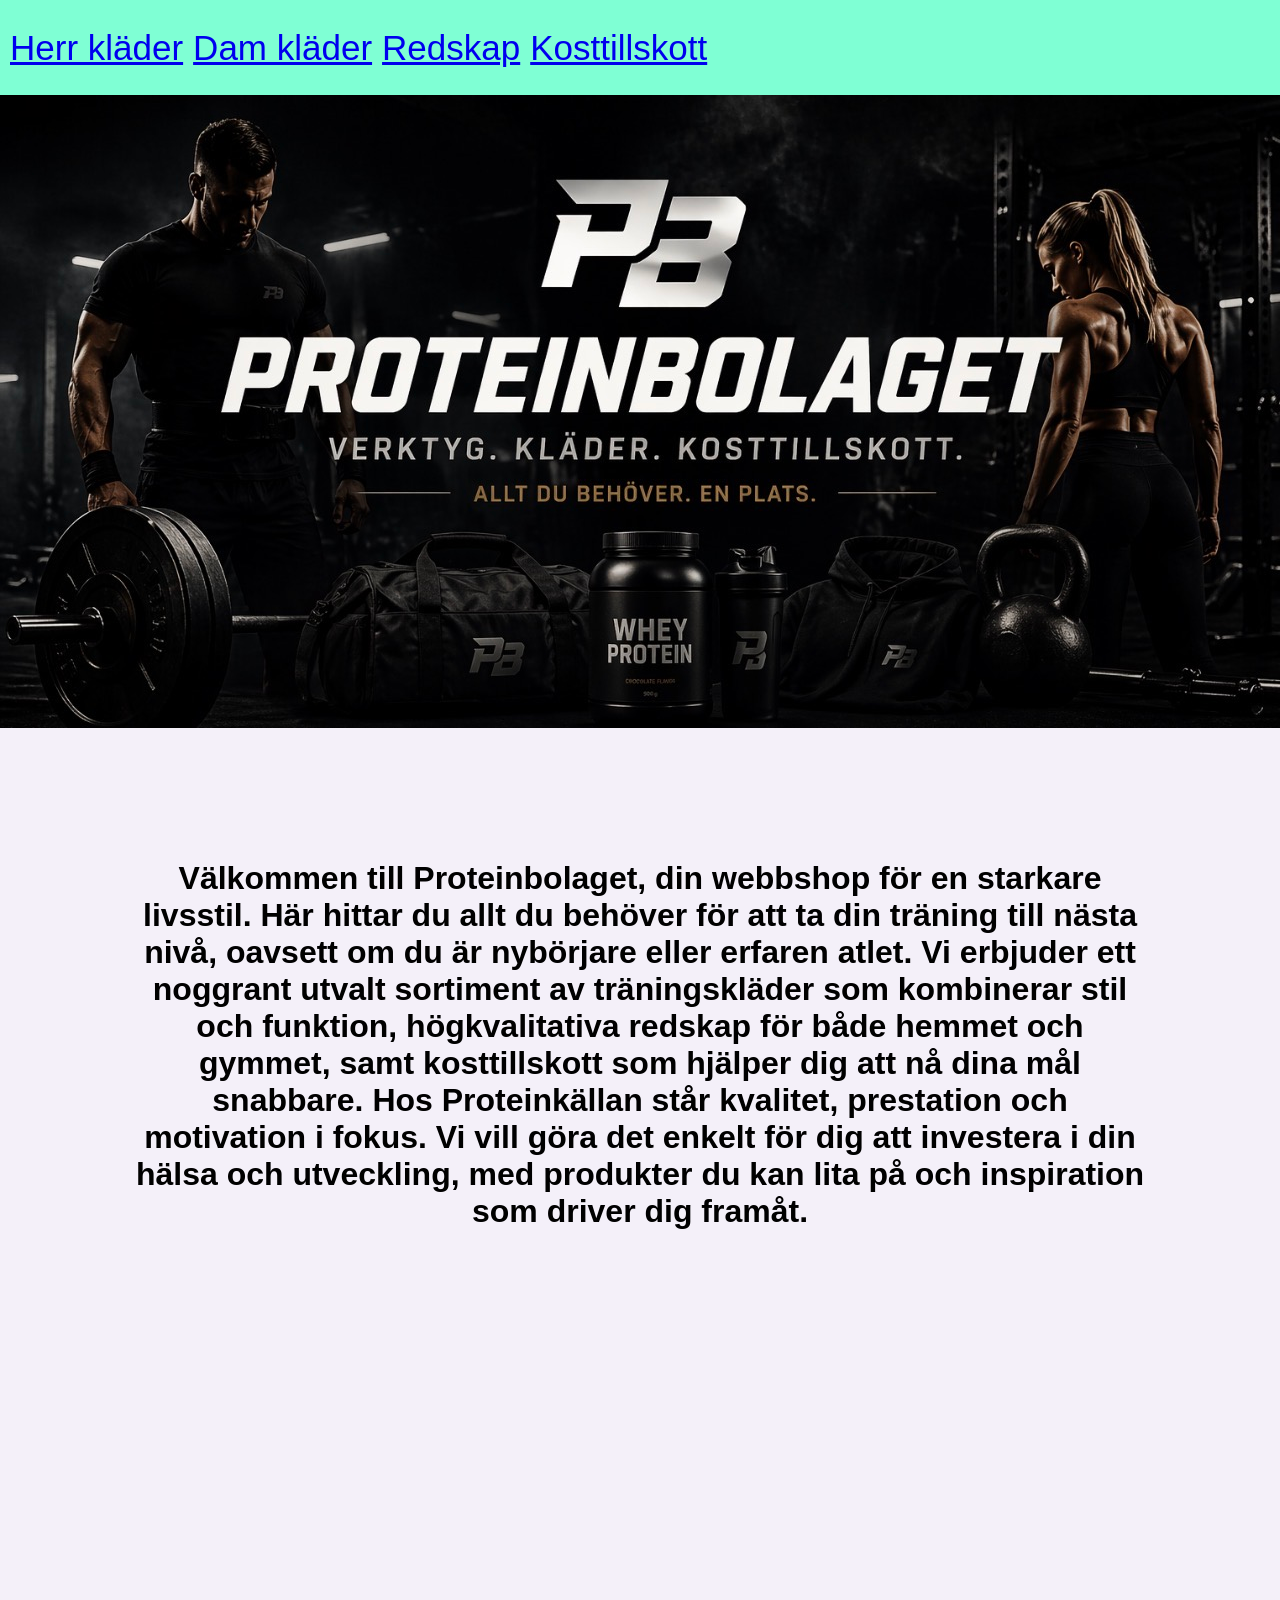
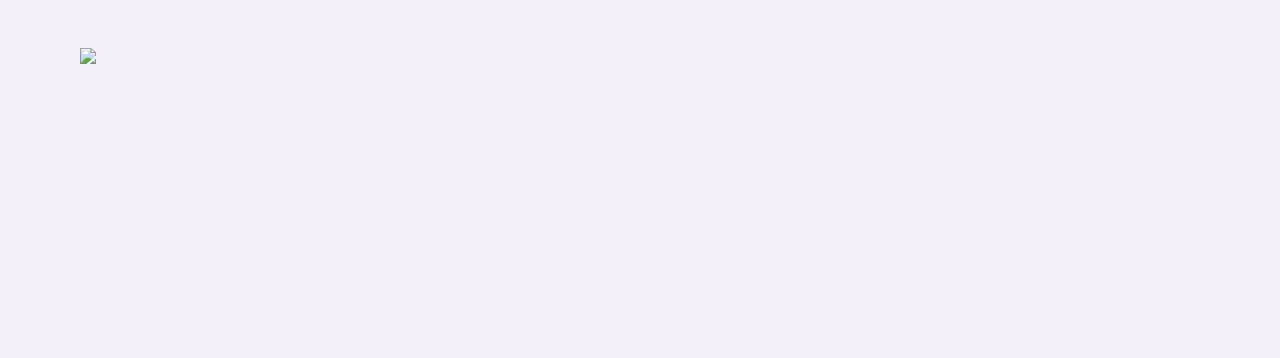
==== index.html @ 51661e9b "löste filflytt" ====
<!DOCTYPE html>
<html lang="en">

<head>
    <meta charset="UTF-8">
    <meta name="viewport" content="width=device-width, initial-scale=1.0">
    <title>Proteinkällan.com</title>
    <link rel="stylesheet" href="style.css" />
    <link rel="icon" type="image/png" size="32x32" href="gym.png">
    <script src="https://www.flaticon.com/free-icons/dumbbell" crossorigin="anonymous"></script>
</head>

<body>
    <header>
        <nav class="meny">

            <ul class="links">
                <li><a href="Herr-kläder.html">Herr kläder</a></li>
                <li><a href="Dam-kläder.html">Dam kläder</a></li>
                <li><a href="Redskap.html">Redskap</a></li>
                <li><a href="Kosttillskott.html">Kosttillskott</a></li>
            </ul>

        </nav>

    </header>
    <main>
        <img src="bilder/IMG_6598.jpg" alt="proteinkällan">
        <h1>Välkommen till Proteinbolaget, din webbshop för en starkare livsstil. Här hittar du allt du behöver för att
            ta din träning till nästa nivå, oavsett om du är nybörjare eller erfaren atlet. Vi erbjuder ett noggrant
            utvalt sortiment av träningskläder som kombinerar stil och funktion, högkvalitativa redskap för både hemmet
            och gymmet, samt kosttillskott som hjälper dig att nå dina mål snabbare.
            Hos Proteinkällan står kvalitet, prestation och motivation i fokus. Vi vill göra det enkelt för dig att
            investera i din hälsa och utveckling, med produkter du kan lita på och inspiration som driver dig framåt.
        </h1>



        <section class="hero">
            <div class="hero-img"></div>

            <div class="Container">
                <img src="bild 1.webp" src="bild 2jpeg" src="bild 3.webp" src="bild 4.jpg" src="bild5.webp"
                    src="bild6.webp" src="bild7.jpeg" src="bild8.webp" />

            </div>
        </section>
    </main>
    <footer>

    </footer>
</body>

</html>
---- style.css ----
* {
  margin: 0;
  padding: 0;
}

body {
  background-color: rgb(244, 240, 249);
  font-family: Arial, Helvetica, sans-serif;
  height: 100vh;
}
.container {
  display: flex;
  justify-content: center;
  align-items: center;
  height: 30vh;
  width: 50%;
}

h1 {
  width: fit-content;
  margin-top: 20px auto 0 auto;
  text-align: center;
  padding: 10%;
}


.proteinkällan 
{
  width: 100%;
}
.links
{
  display: flex;
  align-items: center;
  justify-content: flex-start;
  list-style-type: none;
  margin: 0;
  gap: 10px;
  font-size: 35px;
}
  



.meny {
    background-color: aquamarine;
    color: aliceblue;
    display: flex;  
    height: 75px;
    align-items: center;
    padding: 10px;
 
}

.hero {
  height: 600px;
  background-image: url("bild1.webp");
  background-size: cover;
  background-position: center;
  display: flex;
  align-items: center;
  justify-content: flex-start;
  padding-left: 80px;
  color: white;
  position: relative;
}
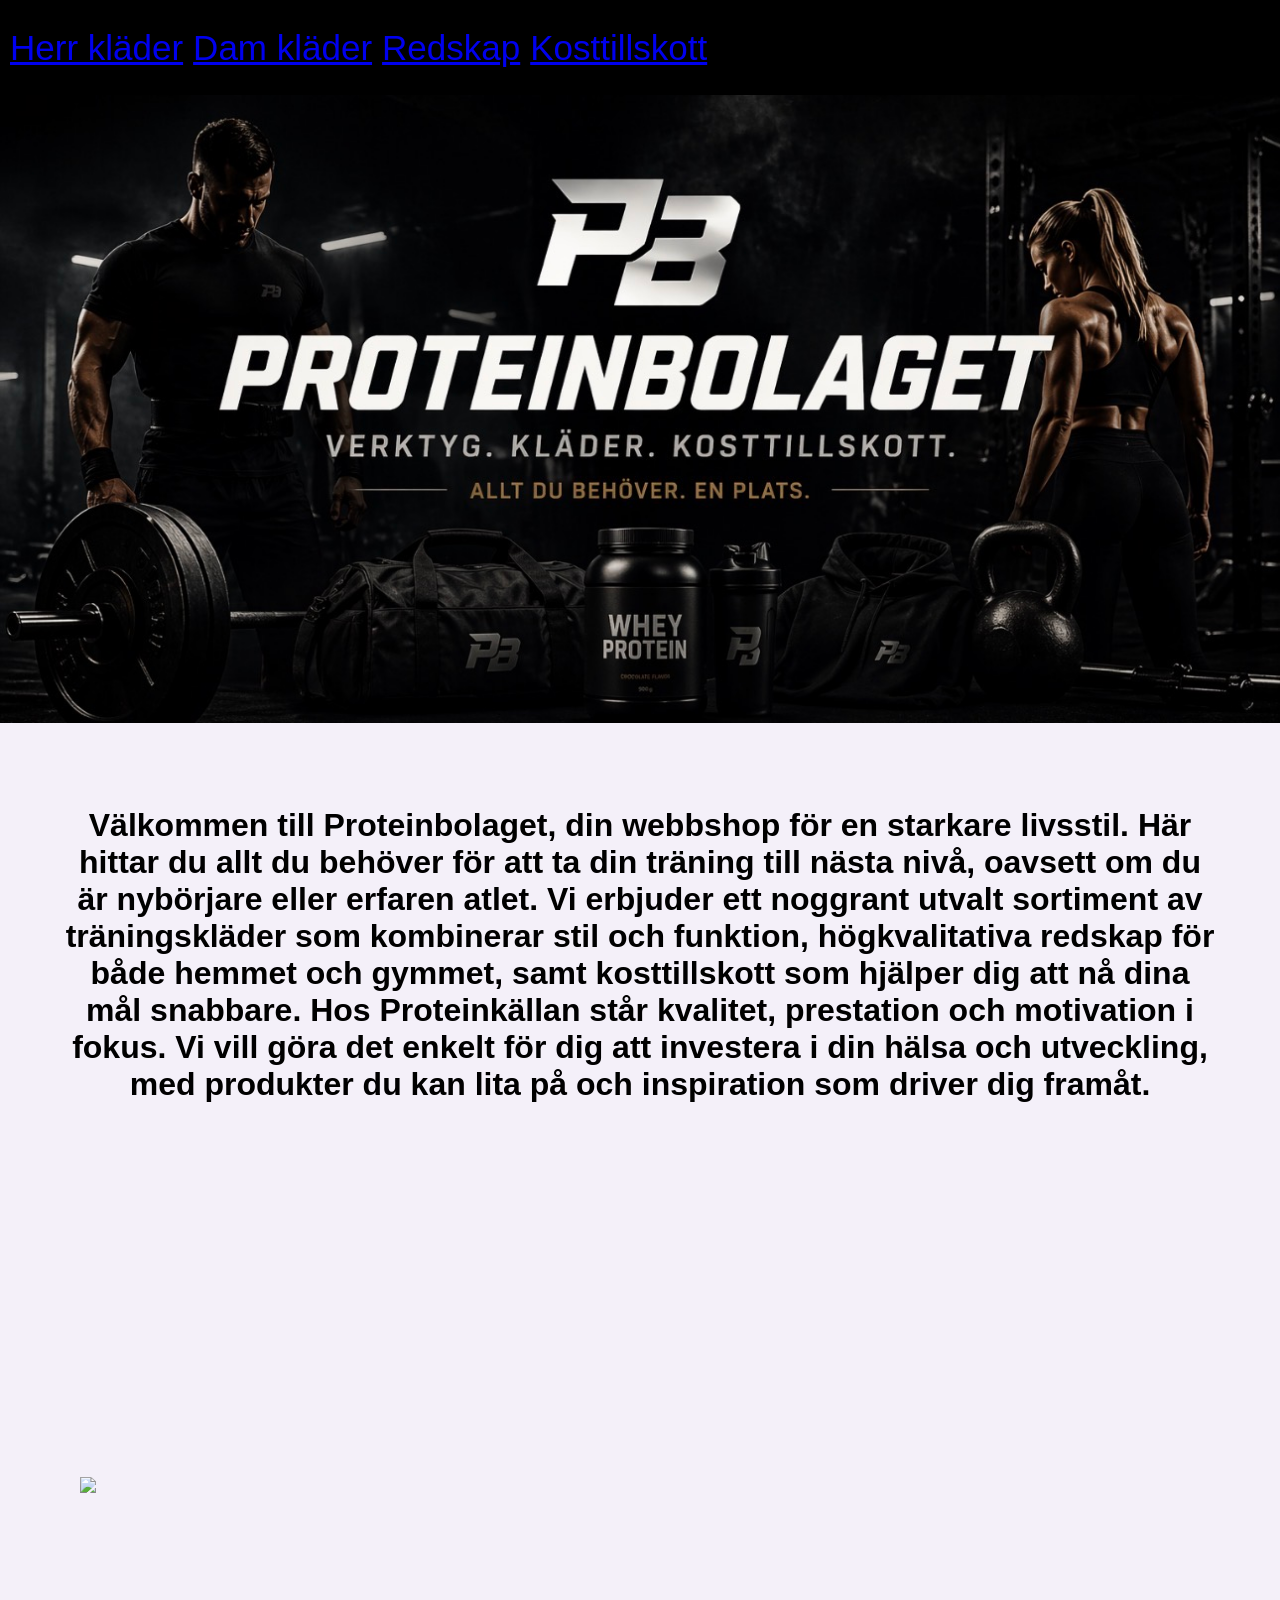
==== commit ac92aea5: "fixade till lite i koden" ====
--- a/index.html
+++ b/index.html
@@ -25,7 +25,10 @@
 
     </header>
     <main>
+        <div class="proteinkällan">
         <img src="bilder/IMG_6598.jpg" alt="proteinkällan">
+        </div>
+        
         <h1>Välkommen till Proteinbolaget, din webbshop för en starkare livsstil. Här hittar du allt du behöver för att
             ta din träning till nästa nivå, oavsett om du är nybörjare eller erfaren atlet. Vi erbjuder ett noggrant
             utvalt sortiment av träningskläder som kombinerar stil och funktion, högkvalitativa redskap för både hemmet
--- a/style.css
+++ b/style.css
@@ -18,16 +18,18 @@
 
 h1 {
   width: fit-content;
-  margin-top: 20px auto 0 auto;
+  margin: 20px auto;
   text-align: center;
-  padding: 10%;
+  padding: 5%;
 }
 
 
-.proteinkällan 
-{
+.proteinkällan img {
   width: 100%;
+  display: block;
+  height: auto;
 }
+
 .links
 {
   display: flex;
@@ -43,7 +45,7 @@
 
 
 .meny {
-    background-color: aquamarine;
+    background-color: rgb(0, 0, 0);
     color: aliceblue;
     display: flex;  
     height: 75px;
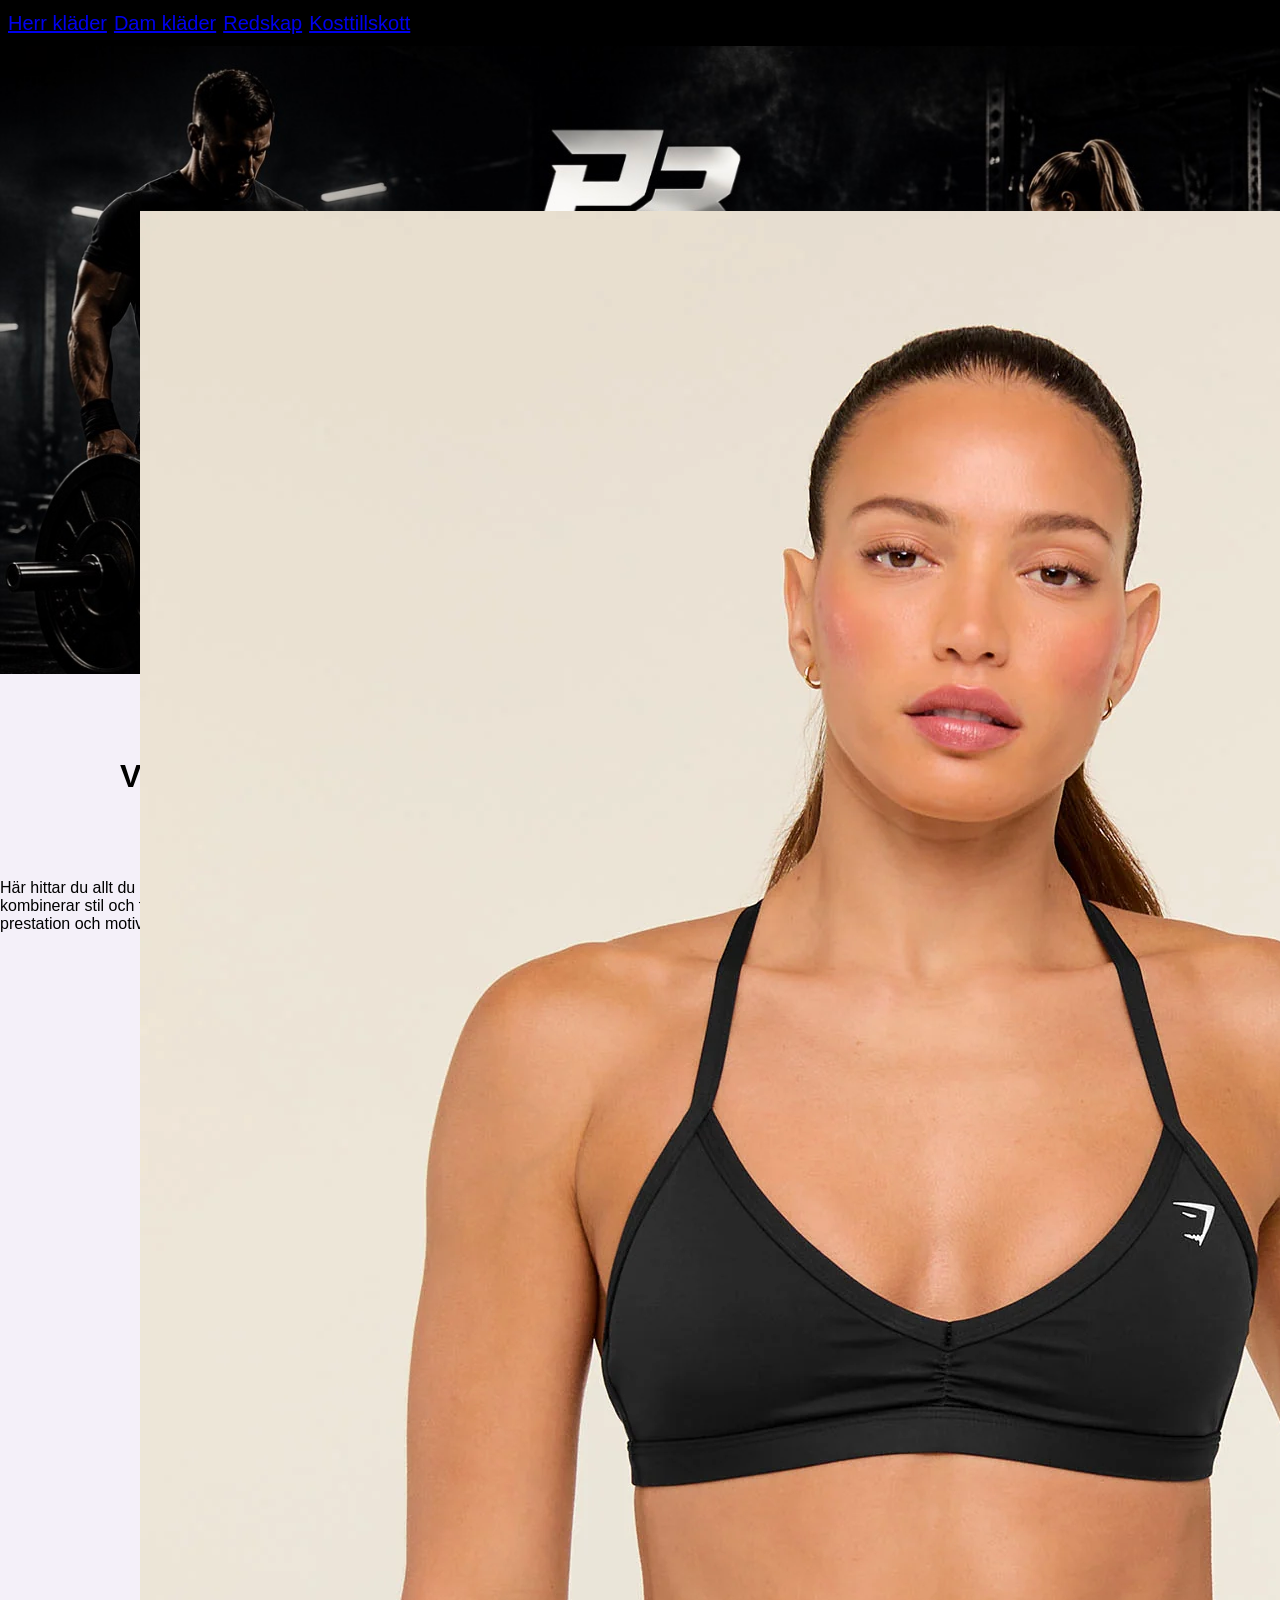
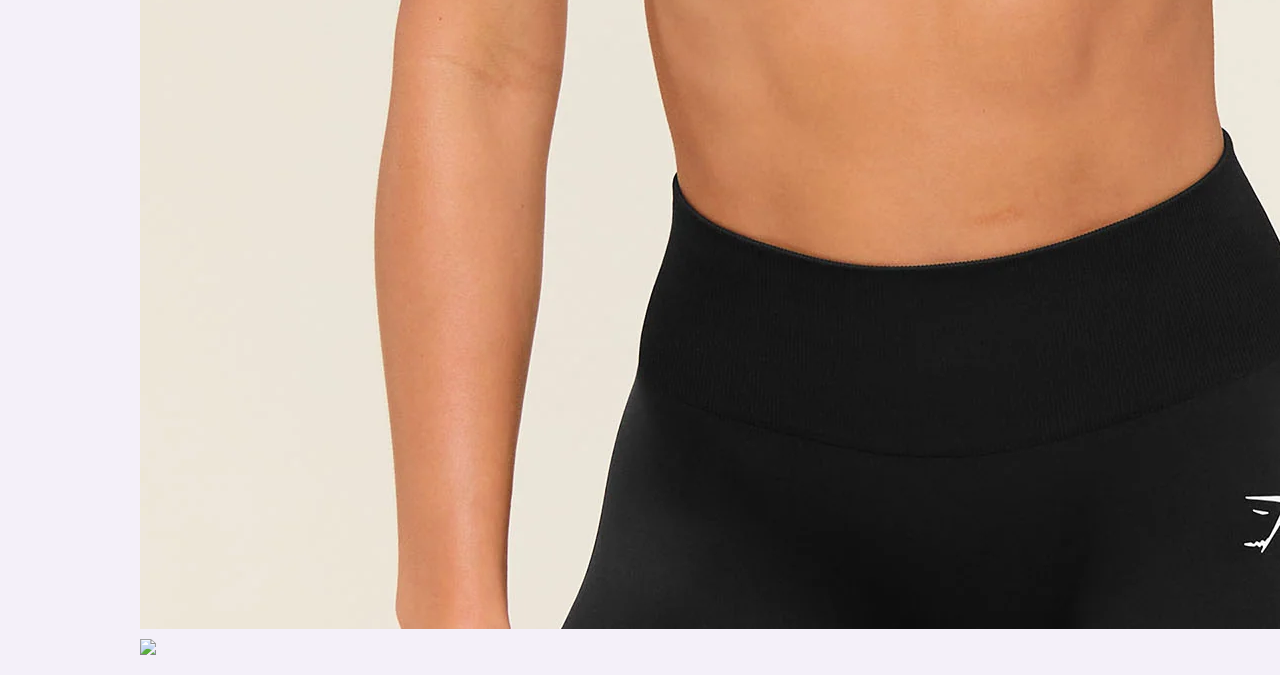
==== commit d1bab18a: "n" ====
--- a/index.html
+++ b/index.html
@@ -1,57 +1,62 @@
-<!DOCTYPE html>
+<!doctype html>
 <html lang="en">
-
-<head>
-    <meta charset="UTF-8">
-    <meta name="viewport" content="width=device-width, initial-scale=1.0">
+  <head>
+    <meta charset="UTF-8" />
+    <meta name="viewport" content="width=device-width, initial-scale=1.0" />
     <title>Proteinkällan.com</title>
     <link rel="stylesheet" href="style.css" />
-    <link rel="icon" type="image/png" size="32x32" href="gym.png">
-    <script src="https://www.flaticon.com/free-icons/dumbbell" crossorigin="anonymous"></script>
-</head>
+    <link rel="icon" type="image/png" size="32x32" href="gym.png" />
+    <script
+      src="https://www.flaticon.com/free-icons/dumbbell"
+      crossorigin="anonymous"
+    ></script>
+  </head>
 
-<body>
+  <body>
     <header>
-        <nav class="meny">
-
-            <ul class="links">
-                <li><a href="Herr-kläder.html">Herr kläder</a></li>
-                <li><a href="Dam-kläder.html">Dam kläder</a></li>
-                <li><a href="Redskap.html">Redskap</a></li>
-                <li><a href="Kosttillskott.html">Kosttillskott</a></li>
-            </ul>
-
-        </nav>
-
+      <nav class="meny">
+        <ul class="links">
+          <li><a href="Herr-kläder.html">Herr kläder</a></li>
+          <li><a href="Dam-kläder.html">Dam kläder</a></li>
+          <li><a href="Redskap.html">Redskap</a></li>
+          <li><a href="Kosttillskott.html">Kosttillskott</a></li>
+        </ul>
+      </nav>
     </header>
     <main>
-        <div class="proteinkällan">
-        <img src="bilder/IMG_6598.jpg" alt="proteinkällan">
+      <div class="proteinkällan">
+        <img src="bilder/IMG_6598.jpg" alt="proteinkällan" />
+      </div>
+
+      <h1>
+        Välkommen till Proteinbolaget, din webbshop för en starkare livsstil.
+      </h1>
+      <p>
+        Här hittar du allt du behöver för att ta din träning till nästa nivå,
+        oavsett om du är nybörjare eller erfaren atlet. Vi erbjuder ett noggrant
+        utvalt sortiment av träningskläder som kombinerar stil och funktion,
+        högkvalitativa redskap för både hemmet och gymmet, samt kosttillskott
+        som hjälper dig att nå dina mål snabbare. Hos Proteinkällan står
+        kvalitet, prestation och motivation i fokus. Vi vill göra det enkelt för
+        dig att investera i din hälsa och utveckling, med produkter du kan lita
+        på och inspiration som driver dig framåt.
+      </p>
+
+      <section class="hero">
+        <div class="hero-img"></div>
+
+        <div class="Container">
+          <img src="bilder/bild 1.webp" />
+          <img src="bild 2.jpeg" />
+          <img src="bild 3.webp" />
+          <img src="bild 4.jpg" />
+          <img src="bild5.webp" />
+          <img src="bild6.webp" />
+          <img src="bild7.jpeg" />
+          <img src="bild8.webp" />
         </div>
-        
-        <h1>Välkommen till Proteinbolaget, din webbshop för en starkare livsstil. Här hittar du allt du behöver för att
-            ta din träning till nästa nivå, oavsett om du är nybörjare eller erfaren atlet. Vi erbjuder ett noggrant
-            utvalt sortiment av träningskläder som kombinerar stil och funktion, högkvalitativa redskap för både hemmet
-            och gymmet, samt kosttillskott som hjälper dig att nå dina mål snabbare.
-            Hos Proteinkällan står kvalitet, prestation och motivation i fokus. Vi vill göra det enkelt för dig att
-            investera i din hälsa och utveckling, med produkter du kan lita på och inspiration som driver dig framåt.
-        </h1>
-
-
-
-        <section class="hero">
-            <div class="hero-img"></div>
-
-            <div class="Container">
-                <img src="bild 1.webp" src="bild 2jpeg" src="bild 3.webp" src="bild 4.jpg" src="bild5.webp"
-                    src="bild6.webp" src="bild7.jpeg" src="bild8.webp" />
-
-            </div>
-        </section>
+      </section>
     </main>
-    <footer>
-
-    </footer>
-</body>
-
-</html>+    <footer></footer>
+  </body>
+</html>
--- a/style.css
+++ b/style.css
@@ -8,12 +8,13 @@
   font-family: Arial, Helvetica, sans-serif;
   height: 100vh;
 }
-.container {
-  display: flex;
-  justify-content: center;
-  align-items: center;
-  height: 30vh;
-  width: 50%;
+.Container {
+  display: grid;
+  grid-template-columns: repeat(4, 1fr);
+  gap: 10px;
+  padding: 20px;
+  width: 90%;
+  margin: 40px auto;
 }
 
 h1 {
@@ -23,35 +24,29 @@
   padding: 5%;
 }
 
-
 .proteinkällan img {
   width: 100%;
   display: block;
   height: auto;
 }
 
-.links
-{
+.links {
   display: flex;
   align-items: center;
   justify-content: flex-start;
   list-style-type: none;
   margin: 0;
-  gap: 10px;
-  font-size: 35px;
+  gap: 7px;
+  font-size: 20px;
 }
-  
-
-
 
 .meny {
-    background-color: rgb(0, 0, 0);
-    color: aliceblue;
-    display: flex;  
-    height: 75px;
-    align-items: center;
-    padding: 10px;
- 
+  background-color: rgb(0, 0, 0);
+  color: aliceblue;
+  display: flex;
+  height: 30px;
+  align-items: center;
+  padding: 8px;
 }
 
 .hero {
@@ -65,4 +60,4 @@
   padding-left: 80px;
   color: white;
   position: relative;
-}+}
